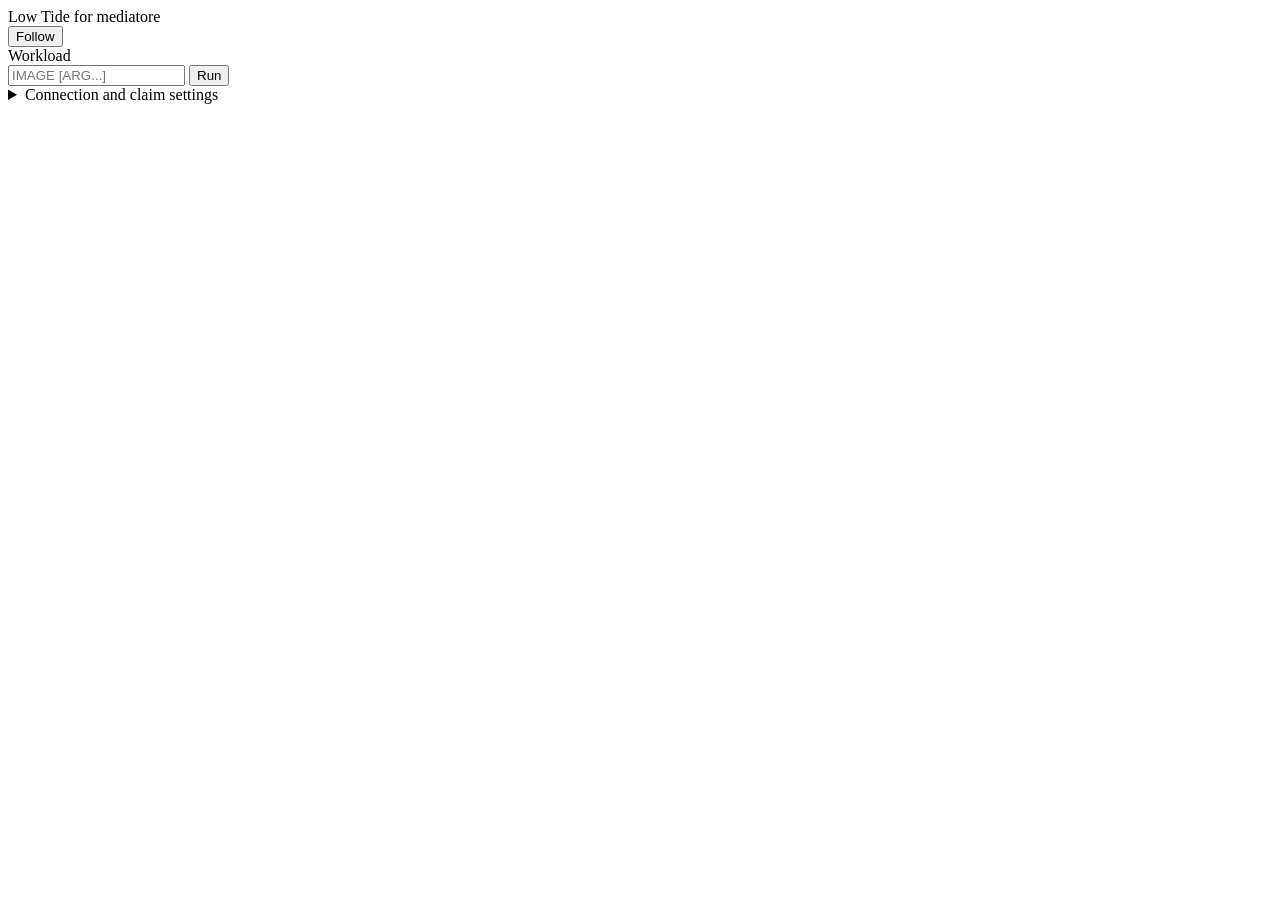
==== assets/index.html @ bad44738 "feat: Low Tide, a web and TUI walk of a mediatore workload Follows the CLI process: mint token, crea" ====
<!doctype html>
<!-- Copyright (c) 2026 Erick Bourgeois, Low Tide -->
<!-- SPDX-License-Identifier: Apache-2.0 -->
<html lang="en">
<head>
  <meta charset="utf-8">
  <meta name="viewport" content="width=device-width, initial-scale=1">
  <title>Low Tide</title>
  <link rel="stylesheet" href="/app.css">
  <script src="/app.js" defer></script>
</head>
<body>
  <header class="top">
    <div class="brand"><span class="mark" aria-hidden="true"></span>Low Tide <span class="dim">for mediatore</span></div>
    <div class="run-status" id="run-status" hidden></div>
    <div class="top-actions">
      <button id="follow" class="ghost on" type="button" title="Scroll to each stage as it starts">Follow</button>
      <button id="cancel" class="ghost" type="button" hidden>Cancel</button>
      <button id="delete" class="ghost danger" type="button" hidden>Delete sandbox</button>
    </div>
  </header>

  <main>
    <section class="hero" id="hero">
      <label for="workload" class="hero-label">Workload</label>
      <div class="hero-row">
        <input id="workload" class="workload" type="text" spellcheck="false" autocomplete="off"
               placeholder="IMAGE [ARG...]">
        <button id="run" class="primary" type="button">Run</button>
      </div>
      <div class="hero-error" id="hero-error" role="alert"></div>

      <details class="settings" id="settings">
        <summary>Connection and claim settings</summary>
        <div class="grid">
          <label>Issuer<input data-k="issuer" type="text" placeholder="https://dex.example.com"></label>
          <label>Client id<input data-k="clientId" type="text"></label>
          <label>mediatore URL<input data-k="url" type="text" placeholder="https://mediatore.example.com"></label>
          <label>CA file (PEM)<input data-k="caFile" type="text" placeholder="optional"></label>
          <label>Namespace<input data-k="namespace" type="text" placeholder="broker default"></label>
          <label>Pool<input data-k="pool" type="text" placeholder="any pool"></label>
          <label>Pool selector<input data-k="poolSelector" data-list type="text" placeholder="key=value, key=value"></label>
          <label>Strategy
            <select data-k="strategy">
              <option value="">banlieue default</option>
              <option value="longest-ready">longest-ready</option>
              <option value="most-available">most-available</option>
              <option value="spread">spread</option>
            </select>
          </label>
          <label>TTL (s)<input data-k="ttl" type="number" min="60" step="60"></label>
          <label>Restart
            <select data-k="restart">
              <option value="never">never</option>
              <option value="on-failure">on-failure</option>
              <option value="always">always</option>
            </select>
          </label>
          <label>Audiences<input data-k="audiences" data-list type="text" placeholder="comma separated"></label>
          <label>Delegate<input data-k="delegate" data-list type="text" placeholder="anthropic=claude-code"></label>
          <label>Policy<input data-k="policy" type="text" placeholder="optional"></label>
          <label class="check"><input data-k="logs" type="checkbox"> Capture output</label>
          <label class="check"><input data-k="reuseSession" type="checkbox"> Reuse a fresh session</label>
          <label class="check"><input data-k="allowPlainHttp" type="checkbox"> Plain http user API</label>
          <label class="check"><input data-k="noBrowser" type="checkbox"> Do not open a browser for login</label>
        </div>
        <p class="hint" id="env-hint"></p>
      </details>
    </section>

    <ol class="flow" id="flow" aria-live="polite"></ol>
  </main>
</body>
</html>
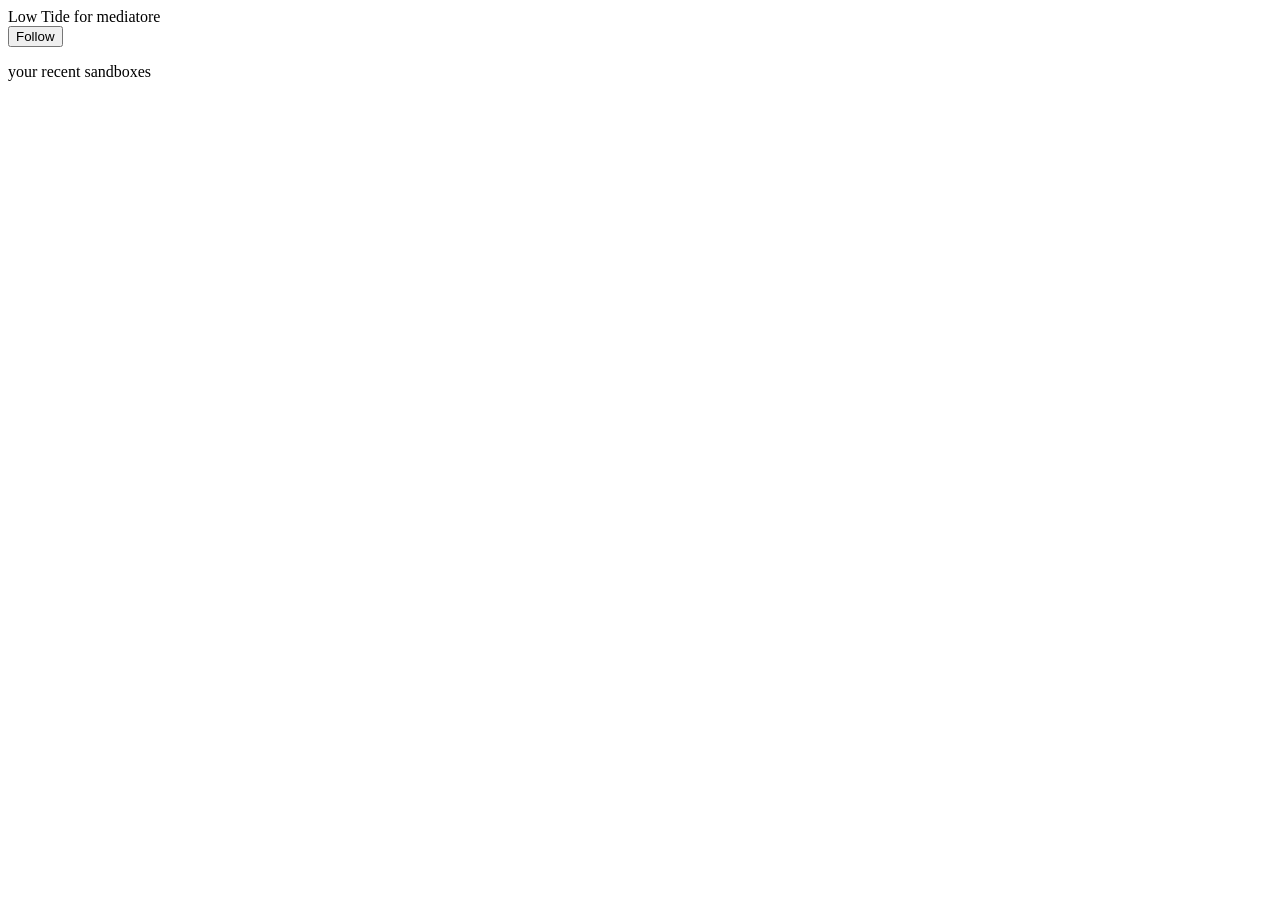
==== commit 9ea77aa1: "feat: login-first flow and CI build The page and the TUI follow the CLI: mediatore login first (ever" ====
--- a/assets/index.html
+++ b/assets/index.html
@@ -21,54 +21,86 @@
   </header>
 
   <main>
-    <section class="hero" id="hero">
-      <label for="workload" class="hero-label">Workload</label>
-      <div class="hero-row">
-        <input id="workload" class="workload" type="text" spellcheck="false" autocomplete="off"
-               placeholder="IMAGE [ARG...]">
-        <button id="run" class="primary" type="button">Run</button>
+    <p class="hint" id="env-hint"></p>
+    <div class="stage-area">
+      <aside class="rail-wrap" aria-label="Stages">
+        <ol class="rail" id="rail"></ol>
+        <section class="recent" aria-label="Your recent sandboxes">
+          <div class="recent-head"><span class="subhead">your recent sandboxes</span><span class="hint-inline" id="recent-ns"></span></div>
+          <ol class="recent-list" id="recent"></ol>
+        </section>
+      </aside>
+      <section class="focus" id="focus">
+        <div class="focus-bar" id="focus-bar"></div>
+        <ol class="flow" id="flow" aria-live="polite"></ol>
+        <div class="finish" id="finish" hidden></div>
+      </section>
+    </div>
+  </main>
+  <div class="tip" id="tip" role="tooltip" hidden></div>
+
+  <!-- The two forms, in the CLI's order. app.js moves each into its stage card. -->
+  <div hidden>
+    <form id="login-form" class="stage-form" data-form="login" novalidate>
+      <div class="form-grid">
+        <label class="wide"><span>Issuer <span class="req">required</span></span>
+          <input data-k="issuer" type="url" required spellcheck="false" placeholder="https://dex.example.com"></label>
+        <label>Client id<input data-k="clientId" type="text" spellcheck="false" placeholder="mediatore"></label>
+        <label>Scopes<input data-k="scopes" data-list type="text" spellcheck="false" placeholder="openid, profile, email, groups, offline_access"></label>
+        <label>Auth params<input data-k="authParams" data-list type="text" spellcheck="false" placeholder="key=value, key=value"></label>
+        <label>Login hint<input data-k="loginHint" type="text" spellcheck="false" placeholder="optional"></label>
+        <label>CA file (PEM)<input data-k="caFile" type="text" spellcheck="false" placeholder="private PKI only"></label>
+        <label>Client secret file<input data-k="clientSecretFile" type="text" spellcheck="false" placeholder="Google installed-app clients"></label>
+        <label>Redirect ports<input data-k="redirectPorts" data-list data-num type="text" spellcheck="false" placeholder="8000, 18000 (0: any)"></label>
+        <label>Redirect host<input data-k="redirectHost" type="text" spellcheck="false" placeholder="localhost"></label>
+        <label>Redirect path<input data-k="redirectPath" type="text" spellcheck="false" placeholder="none"></label>
+        <label class="check"><input data-k="noBrowser" type="checkbox"> --no-browser (show the URL instead)</label>
+        <label class="check"><input data-k="reuseSession" type="checkbox"> Reuse a fresh, unspent session</label>
       </div>
-      <div class="hero-error" id="hero-error" role="alert"></div>
+      <pre class="cmd" id="login-cmd"></pre>
+      <div class="form-row">
+        <div class="form-error" role="alert"></div>
+        <button class="primary" type="submit">Log in</button>
+      </div>
+    </form>
 
-      <details class="settings" id="settings">
-        <summary>Connection and claim settings</summary>
-        <div class="grid">
-          <label>Issuer<input data-k="issuer" type="text" placeholder="https://dex.example.com"></label>
-          <label>Client id<input data-k="clientId" type="text"></label>
-          <label>mediatore URL<input data-k="url" type="text" placeholder="https://mediatore.example.com"></label>
-          <label>CA file (PEM)<input data-k="caFile" type="text" placeholder="optional"></label>
-          <label>Namespace<input data-k="namespace" type="text" placeholder="broker default"></label>
-          <label>Pool<input data-k="pool" type="text" placeholder="any pool"></label>
-          <label>Pool selector<input data-k="poolSelector" data-list type="text" placeholder="key=value, key=value"></label>
-          <label>Strategy
-            <select data-k="strategy">
-              <option value="">banlieue default</option>
-              <option value="longest-ready">longest-ready</option>
-              <option value="most-available">most-available</option>
-              <option value="spread">spread</option>
-            </select>
-          </label>
-          <label>TTL (s)<input data-k="ttl" type="number" min="60" step="60"></label>
-          <label>Restart
-            <select data-k="restart">
-              <option value="never">never</option>
-              <option value="on-failure">on-failure</option>
-              <option value="always">always</option>
-            </select>
-          </label>
-          <label>Audiences<input data-k="audiences" data-list type="text" placeholder="comma separated"></label>
-          <label>Delegate<input data-k="delegate" data-list type="text" placeholder="anthropic=claude-code"></label>
-          <label>Policy<input data-k="policy" type="text" placeholder="optional"></label>
-          <label class="check"><input data-k="logs" type="checkbox"> Capture output</label>
-          <label class="check"><input data-k="reuseSession" type="checkbox"> Reuse a fresh session</label>
-          <label class="check"><input data-k="allowPlainHttp" type="checkbox"> Plain http user API</label>
-          <label class="check"><input data-k="noBrowser" type="checkbox"> Do not open a browser for login</label>
-        </div>
-        <p class="hint" id="env-hint"></p>
-      </details>
-    </section>
-
-    <ol class="flow" id="flow" aria-live="polite"></ol>
-  </main>
+    <form id="create-form" class="stage-form" data-form="create" novalidate>
+      <label class="wide workload-label"><span>Workload <span class="hint-inline">IMAGE [ARG...]</span></span>
+        <input id="workload" data-k="workload" class="workload" type="text" spellcheck="false" autocomplete="off" placeholder="IMAGE [ARG...]"></label>
+      <div class="form-grid">
+        <label><span>mediatore URL <span class="req">required</span></span><input data-k="url" type="url" spellcheck="false" placeholder="https://mediatore.example.com"></label>
+        <label>CA file (PEM)<input data-k="caFile" type="text" spellcheck="false" placeholder="private PKI only"></label>
+        <label>Namespace<input data-k="namespace" type="text" spellcheck="false" placeholder="broker default"></label>
+        <label>Pool<input data-k="pool" type="text" spellcheck="false" placeholder="any pool"></label>
+        <label>Pool selector<input data-k="poolSelector" data-list type="text" spellcheck="false" placeholder="key=value, key=value"></label>
+        <label>Strategy
+          <select data-k="strategy">
+            <option value="">banlieue default</option>
+            <option value="longest-ready">longest-ready</option>
+            <option value="most-available">most-available</option>
+            <option value="spread">spread</option>
+          </select>
+        </label>
+        <label>TTL (s)<input data-k="ttl" type="number" min="60" step="60"></label>
+        <label>Restart
+          <select data-k="restart">
+            <option value="never">never</option>
+            <option value="on-failure">on-failure</option>
+            <option value="always">always</option>
+          </select>
+        </label>
+        <label>Audiences<input data-k="audiences" data-list type="text" spellcheck="false" placeholder="comma separated"></label>
+        <label>Delegate<input data-k="delegate" data-list type="text" spellcheck="false" placeholder="anthropic=claude-code"></label>
+        <label>Policy<input data-k="policy" type="text" spellcheck="false" placeholder="optional"></label>
+        <label class="check"><input data-k="logs" type="checkbox"> --logs (capture output)</label>
+        <label class="check"><input data-k="allowPlainHttp" type="checkbox"> --allow-plain-http</label>
+      </div>
+      <pre class="cmd" id="create-cmd"></pre>
+      <div class="form-row">
+        <div class="form-error" role="alert"></div>
+        <button class="primary" type="submit" id="run">Run</button>
+      </div>
+    </form>
+  </div>
 </body>
 </html>
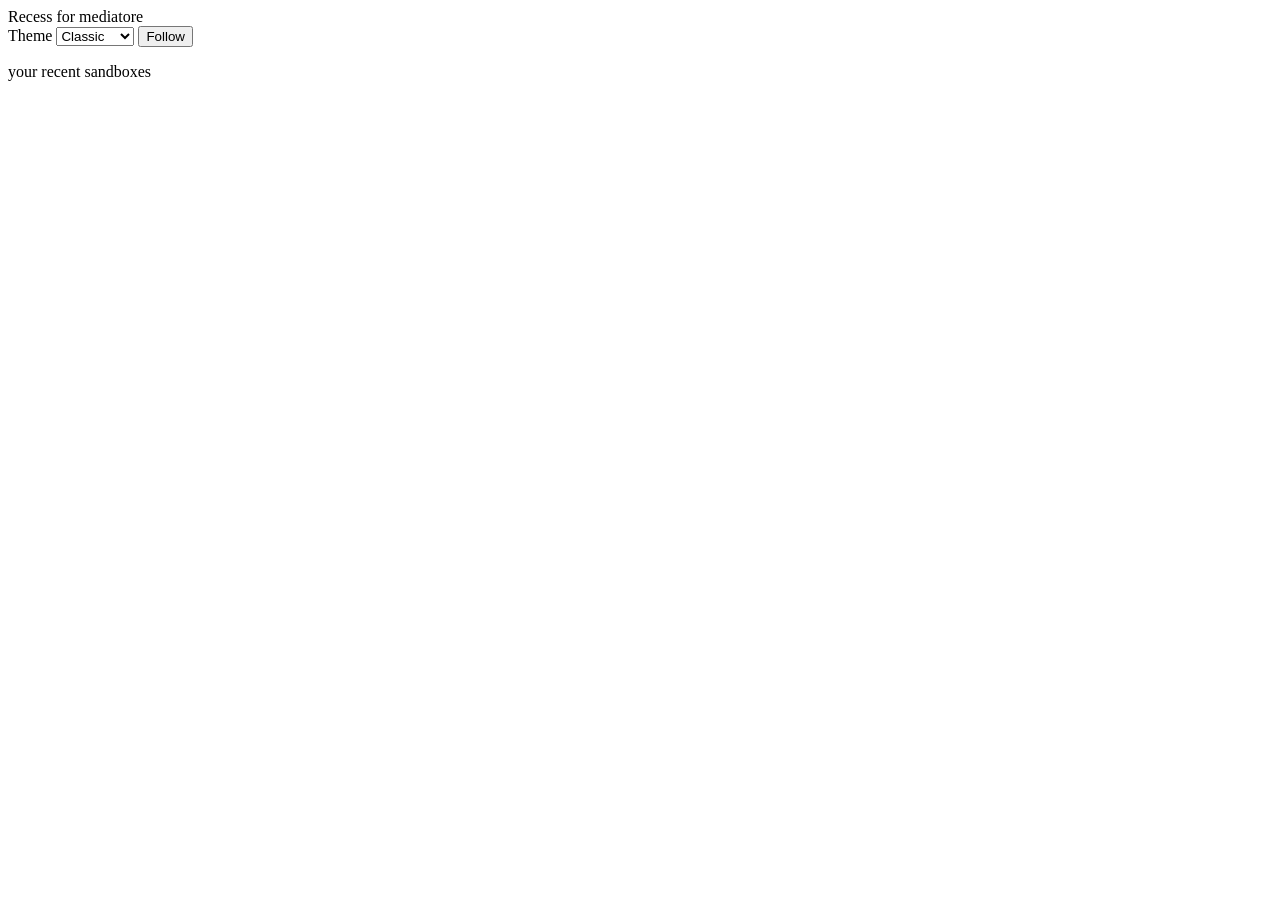
==== commit eb26a585: "chore(openwolf): portable hook paths, share only project knowledge Hooks resolve through $CLAUDE_PRO" ====
--- a/assets/index.html
+++ b/assets/index.html
@@ -1,19 +1,27 @@
 <!doctype html>
-<!-- Copyright (c) 2026 Erick Bourgeois, Low Tide -->
+<!-- Copyright (c) 2026 Erick Bourgeois, Recess -->
 <!-- SPDX-License-Identifier: Apache-2.0 -->
 <html lang="en">
 <head>
   <meta charset="utf-8">
   <meta name="viewport" content="width=device-width, initial-scale=1">
-  <title>Low Tide</title>
+  <title>Recess</title>
   <link rel="stylesheet" href="/app.css">
+  <script src="/cli.js" defer></script>
   <script src="/app.js" defer></script>
 </head>
 <body>
   <header class="top">
-    <div class="brand"><span class="mark" aria-hidden="true"></span>Low Tide <span class="dim">for mediatore</span></div>
+    <div class="brand"><span class="mark" aria-hidden="true"></span>Recess <span class="dim">for mediatore</span></div>
     <div class="run-status" id="run-status" hidden></div>
     <div class="top-actions">
+      <label class="theme-pick" title="How the run is shown; switching keeps the run">
+        <span>Theme</span>
+        <select id="theme">
+          <option value="classic" selected>Classic</option>
+          <option value="wired-3d">Wired 3D</option>
+        </select>
+      </label>
       <button id="follow" class="ghost on" type="button" title="Scroll to each stage as it starts">Follow</button>
       <button id="cancel" class="ghost" type="button" hidden>Cancel</button>
       <button id="delete" class="ghost danger" type="button" hidden>Delete sandbox</button>
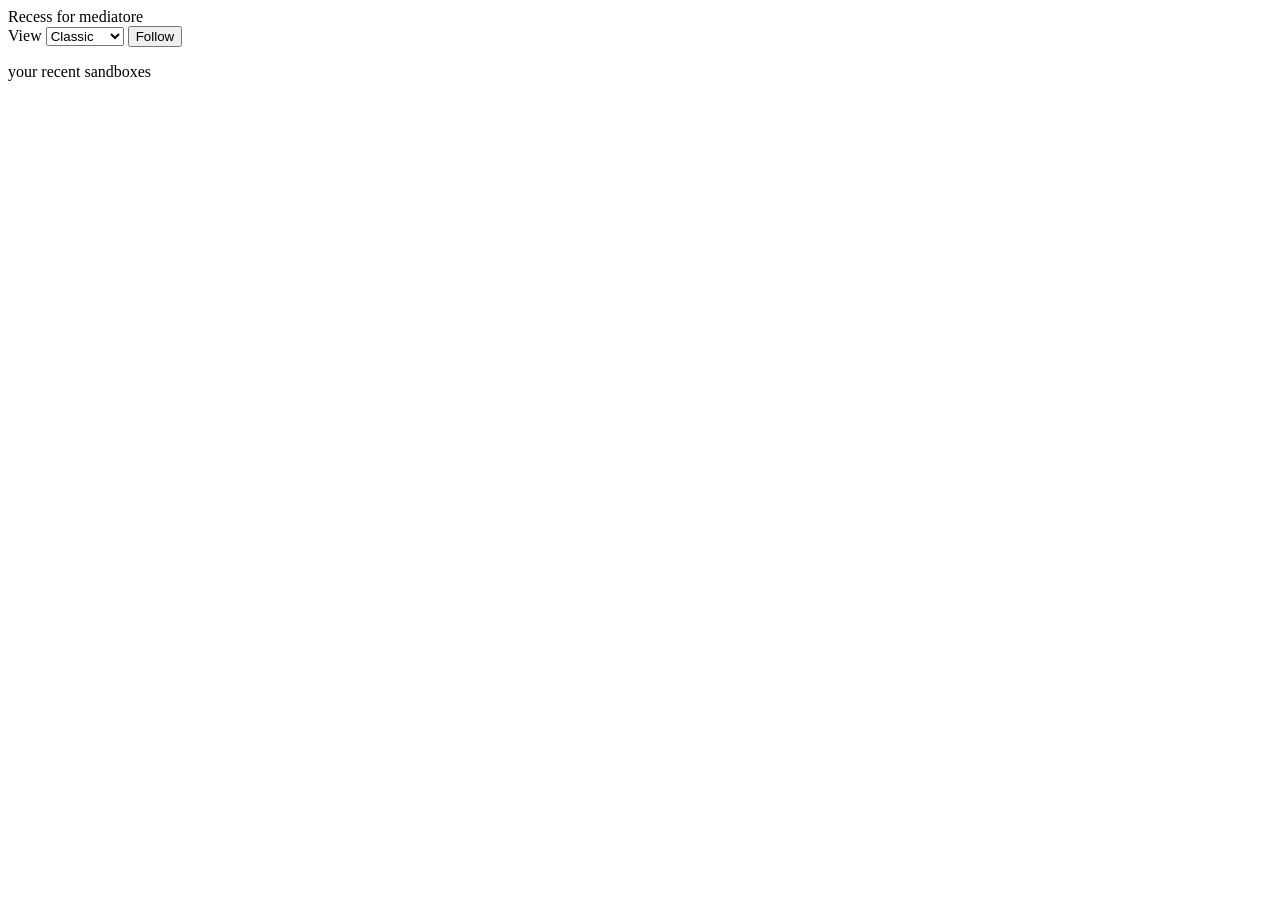
==== commit 9cd7c4f5: "feat(web): a View menu; Watch for every live agent; one base theatre The Theme menu is now View: Cla" ====
--- a/assets/index.html
+++ b/assets/index.html
@@ -15,11 +15,12 @@
     <div class="brand"><span class="mark" aria-hidden="true"></span>Recess <span class="dim">for mediatore</span></div>
     <div class="run-status" id="run-status" hidden></div>
     <div class="top-actions">
-      <label class="theme-pick" title="How the run is shown; switching keeps the run">
-        <span>Theme</span>
-        <select id="theme">
+      <label class="view-pick" title="What the page shows; switching keeps your run">
+        <span>View</span>
+        <select id="view">
           <option value="classic" selected>Classic</option>
           <option value="wired-3d">Wired 3D</option>
+          <option value="watch">Watch</option>
         </select>
       </label>
       <button id="follow" class="ghost on" type="button" title="Scroll to each stage as it starts">Follow</button>
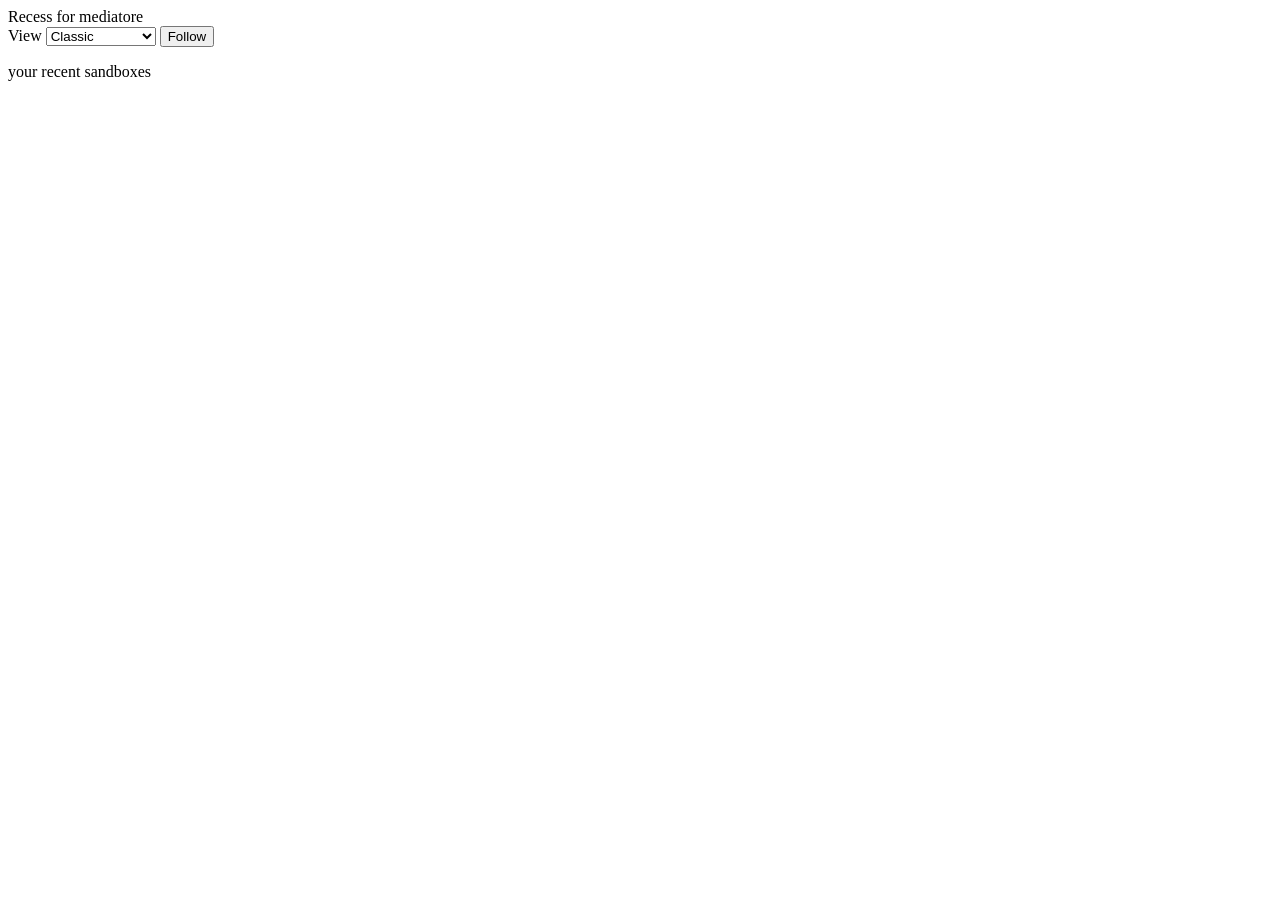
==== commit bb921497: "refactor(web): views named AgentSandbox and Admin throughout The views are agentsandbox and admin in" ====
--- a/assets/index.html
+++ b/assets/index.html
@@ -19,8 +19,8 @@
         <span>View</span>
         <select id="view">
           <option value="classic" selected>Classic</option>
-          <option value="wired-3d">Wired 3D</option>
-          <option value="watch">Watch</option>
+          <option value="agentsandbox">AgentSandbox</option>
+          <option value="admin">Admin</option>
         </select>
       </label>
       <button id="follow" class="ghost on" type="button" title="Scroll to each stage as it starts">Follow</button>
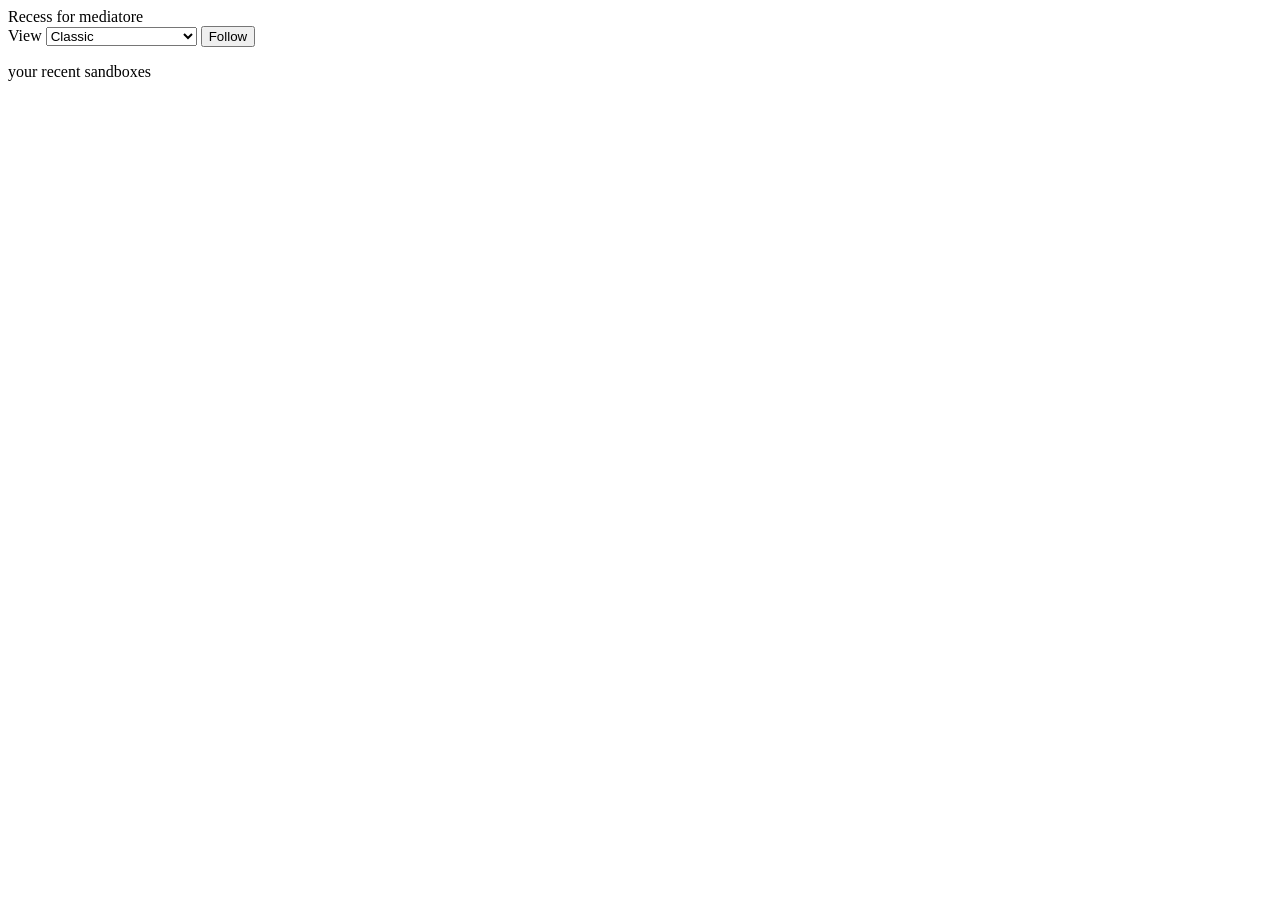
==== commit 6991e9d1: "feat(kubernetes): pin boards, admission policies, movable API ConfigMaps are pinned as post-its on a" ====
--- a/assets/index.html
+++ b/assets/index.html
@@ -20,7 +20,8 @@
         <select id="view">
           <option value="classic" selected>Classic</option>
           <option value="agentsandbox">AgentSandbox</option>
-          <option value="admin">Admin</option>
+          <option value="admin">AgentSandbox Admin</option>
+          <option value="kubernetes">Kubernetes</option>
         </select>
       </label>
       <button id="follow" class="ghost on" type="button" title="Scroll to each stage as it starts">Follow</button>
